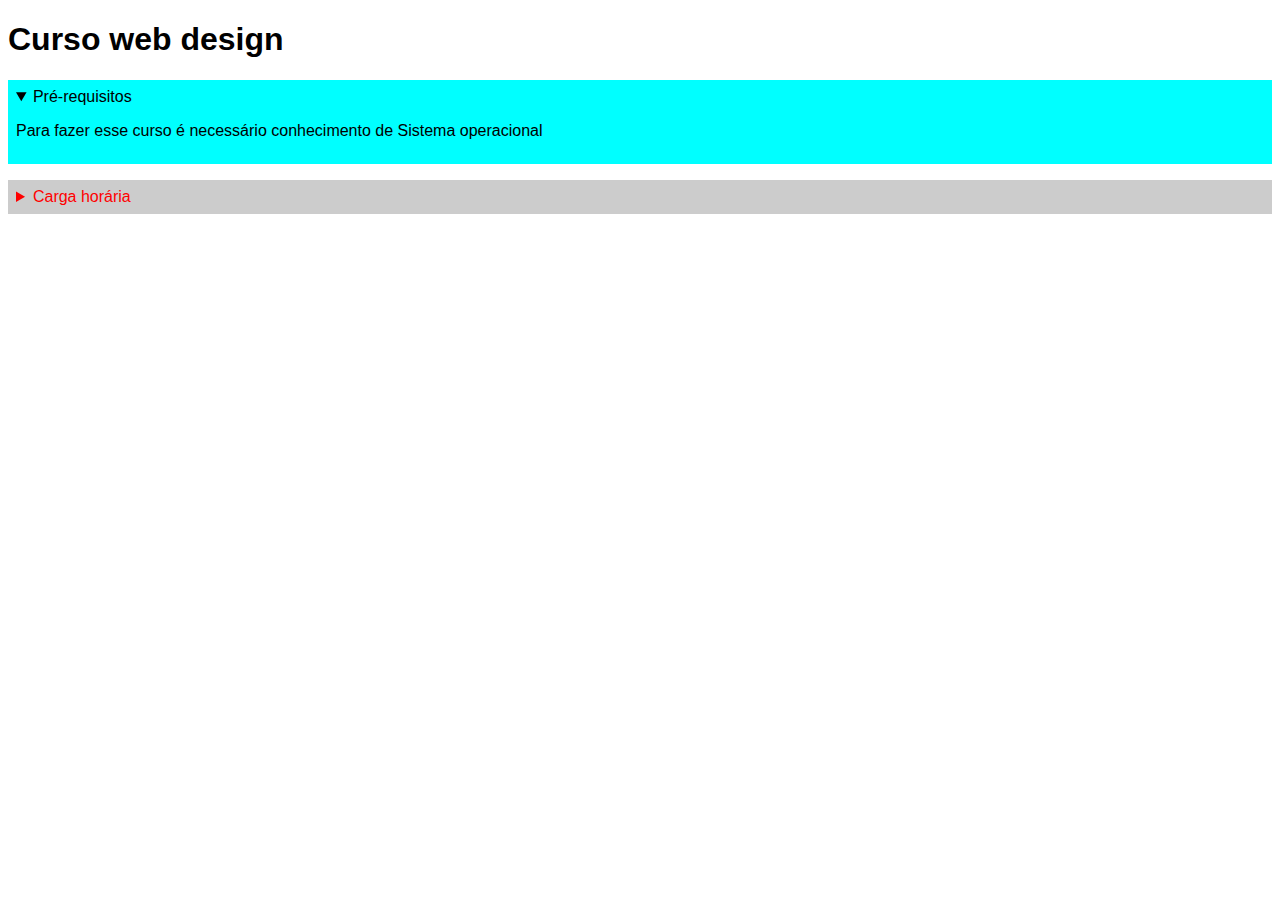
==== details.html @ 9c2dc28f "criei mais um comando de html com mais informações com detalhes." ====
<!DOCTYPE html>
<html lang="pt-br">

<head>
    <meta charset="UTF-8">

    <title>Details</title>

    <style>
        body {
            font-family: sans-serif;
        }

        details {
            color: red;
            background-color: #ccc;
            margin-bottom: 1em;
            padding: .5em;
        }

        details summary {
            cursor: pointer;
        }

        details[open] {
            background-color: aqua;
            color: black;
        }
    </style>
</head>

<body>

    <h1>Curso web design</h1>
    <details open>
        <summary>Pré-requisitos</summary>
        <p>Para fazer esse curso é necessário conhecimento de Sistema operacional</p>
    </details>

    <details>
        <summary>Carga horária</summary>
        <p>180 horas</p>
    </details>


</body>

</html>
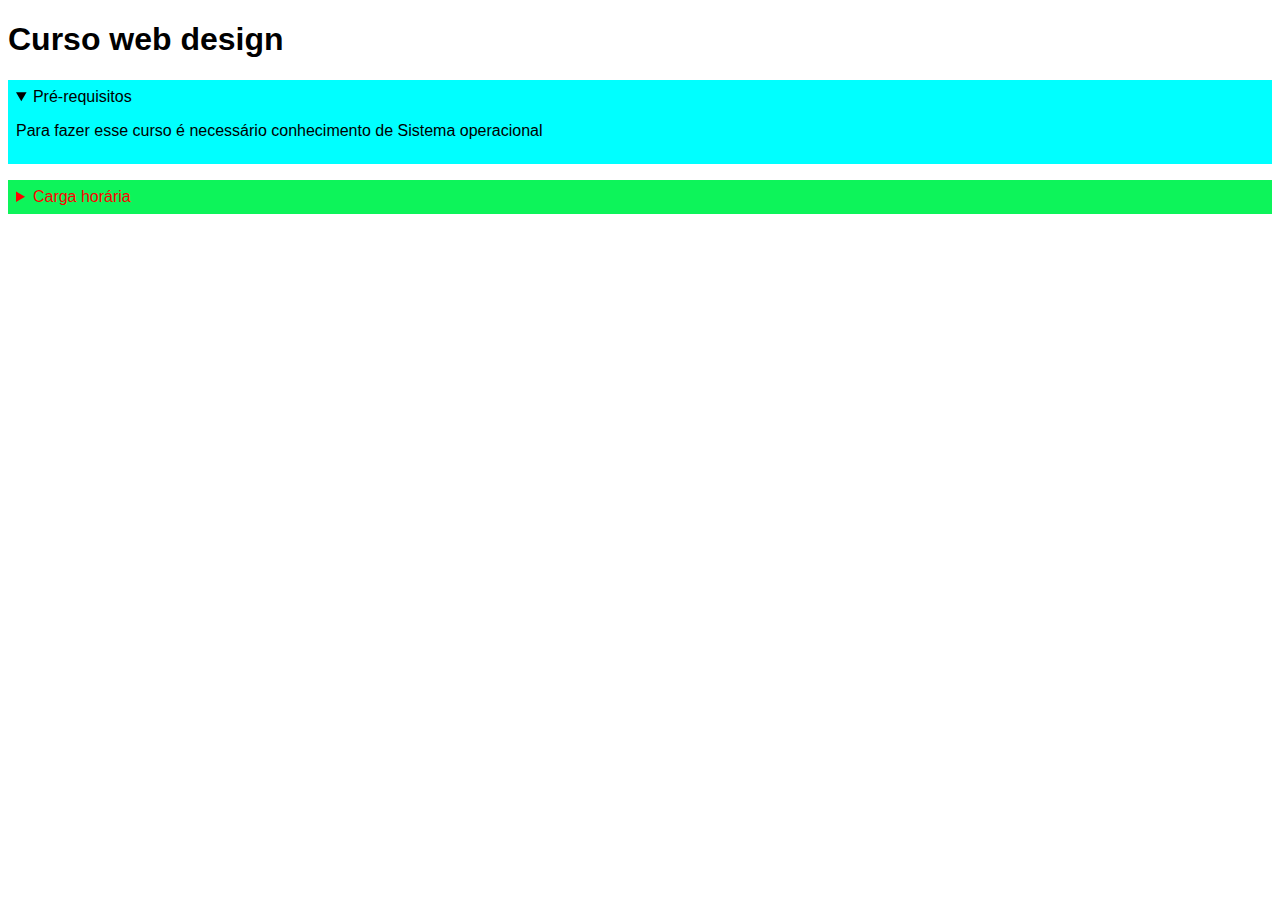
==== commit 67a1c25d: "finalizei de criar a tabelas com todas as informações  e ajustada e com as cores e criei tabelas.htm" ====
--- a/details.html
+++ b/details.html
@@ -13,7 +13,7 @@
 
         details {
             color: red;
-            background-color: #ccc;
+            background-color: #0df45a;
             margin-bottom: 1em;
             padding: .5em;
         }
